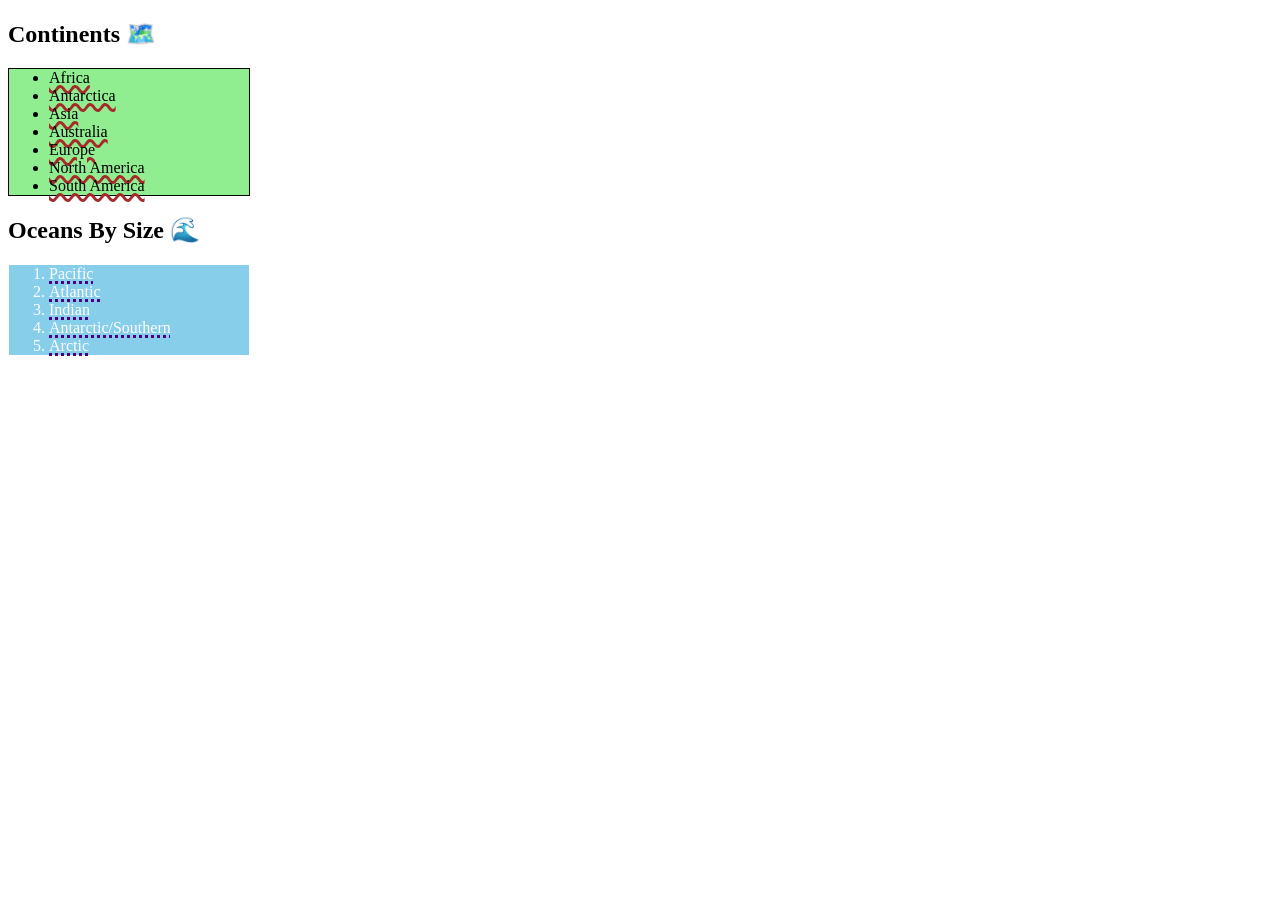
==== css/selectors-2/index.html @ 355c736d "More selectors exercises" ====
<!DOCTYPE html>
<html lang="en">
  <head>
    <link href="styles.css" rel="stylesheet">
    <title>Selectors Pt. 2</title>
  </head>
  <body>

    <h2>Continents 🗺️</h2>
    <ul>
      <li>Africa</li>
      <li>Antarctica</li>
      <li>Asia</li>
      <li>Australia</li>
      <li>Europe</li>
      <li>North America</li>
      <li>South America</li>
    </ul>

    <h2>Oceans By Size 🌊</h2>
    <ol>
      <li>Pacific</li>
      <li>Atlantic</li>
      <li>Indian</li>
      <li>Antarctic/Southern</li>
      <li>Arctic</li>
    </ol>

  </body>
</html>
---- css/selectors-2/styles.css ----
ul, ol {
  border: 1px solid;
  width: 200px;
}

ul {
  background-color: lightgreen;
}

ol {
  background-color: skyblue;
  color: white;
}

ul > li {
  text-decoration: underline wavy 3px brown;
}

ol > li {
  text-decoration: underline dotted 3px indigo;
}
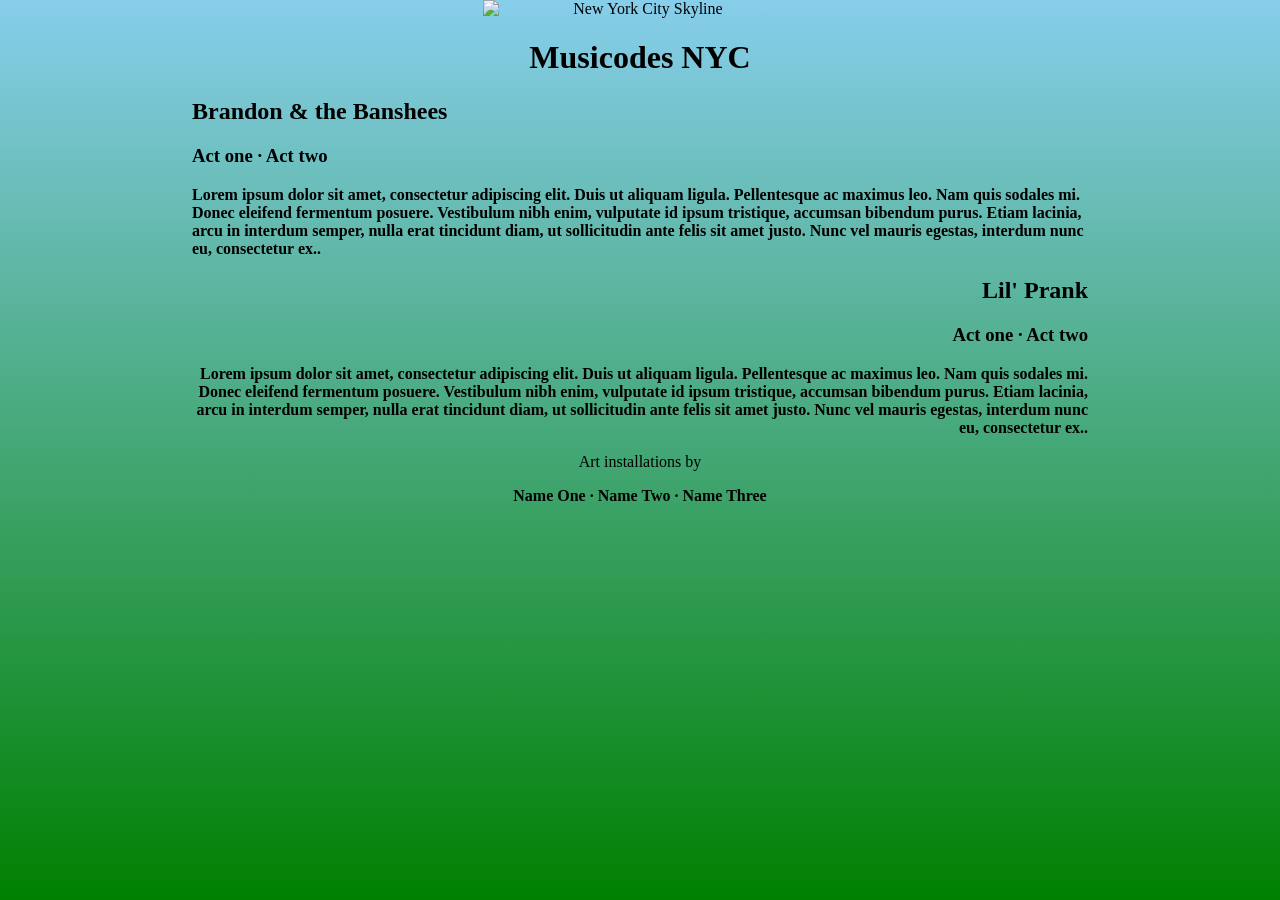
==== commit a6e2dec2: "Finish CSS chapter 1: concert flyer project" ====
--- a/css/selectors-2/index.html
+++ b/css/selectors-2/index.html
@@ -1,30 +1,41 @@
 <!DOCTYPE html>
 <html lang="en">
   <head>
-    <link href="styles.css" rel="stylesheet">
-    <title>Selectors Pt. 2</title>
+    <link href="styles.css" rel="stylesheet" />
+    <title>Musicodes NYC</title>
   </head>
   <body>
-
-    <h2>Continents 🗺️</h2>
-    <ul>
-      <li>Africa</li>
-      <li>Antarctica</li>
-      <li>Asia</li>
-      <li>Australia</li>
-      <li>Europe</li>
-      <li>North America</li>
-      <li>South America</li>
-    </ul>
-
-    <h2>Oceans By Size 🌊</h2>
-    <ol>
-      <li>Pacific</li>
-      <li>Atlantic</li>
-      <li>Indian</li>
-      <li>Antarctic/Southern</li>
-      <li>Arctic</li>
-    </ol>
-
+    <main>
+      <header>
+        <img src="https://cdn.pixabay.com/photo/2017/10/16/23/02/brooklyn-2858985_960_720.png" alt="New York City Skyline" />
+        <h1>Musicodes NYC</h1>
+      </header>
+      <section id="night-1">
+        <h2>Brandon & the Banshees</h2>
+        <h3>Act one · Act two</h3>
+        <p>
+          <b
+            >Lorem ipsum dolor sit amet, consectetur adipiscing elit. Duis ut aliquam ligula. Pellentesque ac maximus leo. Nam quis sodales mi. Donec eleifend fermentum
+            posuere. Vestibulum nibh enim, vulputate id ipsum tristique, accumsan bibendum purus. Etiam lacinia, arcu in interdum semper, nulla erat tincidunt diam, ut
+            sollicitudin ante felis sit amet justo. Nunc vel mauris egestas, interdum nunc eu, consectetur ex..</b
+          >
+        </p>
+      </section>
+      <section id="night-2">
+        <h2>Lil' Prank</h2>
+        <h3>Act one · Act two</h3>
+        <p>
+          <b
+            >Lorem ipsum dolor sit amet, consectetur adipiscing elit. Duis ut aliquam ligula. Pellentesque ac maximus leo. Nam quis sodales mi. Donec eleifend fermentum
+            posuere. Vestibulum nibh enim, vulputate id ipsum tristique, accumsan bibendum purus. Etiam lacinia, arcu in interdum semper, nulla erat tincidunt diam, ut
+            sollicitudin ante felis sit amet justo. Nunc vel mauris egestas, interdum nunc eu, consectetur ex..</b
+          >
+        </p>
+      </section>
+    </main>
+    <footer>
+      <p>Art installations by</p>
+      <p><b>Name One · Name Two · Name Three</b></p>
+    </footer>
   </body>
 </html>
--- a/css/selectors-2/styles.css
+++ b/css/selectors-2/styles.css
@@ -1,21 +1,26 @@
-ul, ol {
-  border: 1px solid;
-  width: 200px;
+body {
+  background: linear-gradient(skyblue, green) no-repeat;
+  margin: 0;
+  padding: 0;
+  min-height: 100vh;
+  width: 100%;
 }
 
-ul {
-  background-color: lightgreen;
+main, header, footer {
+  width: 70%;
+  margin: auto;
 }
 
-ol {
-  background-color: skyblue;
-  color: white;
+header, footer {
+  text-align: center;
 }
 
-ul > li {
-  text-decoration: underline wavy 3px brown;
+header > img {
+  display: block;
+  width: 50%;
+  margin: auto;
 }
 
-ol > li {
-  text-decoration: underline dotted 3px indigo;
+section#night-2 {
+  text-align: right;
 }
